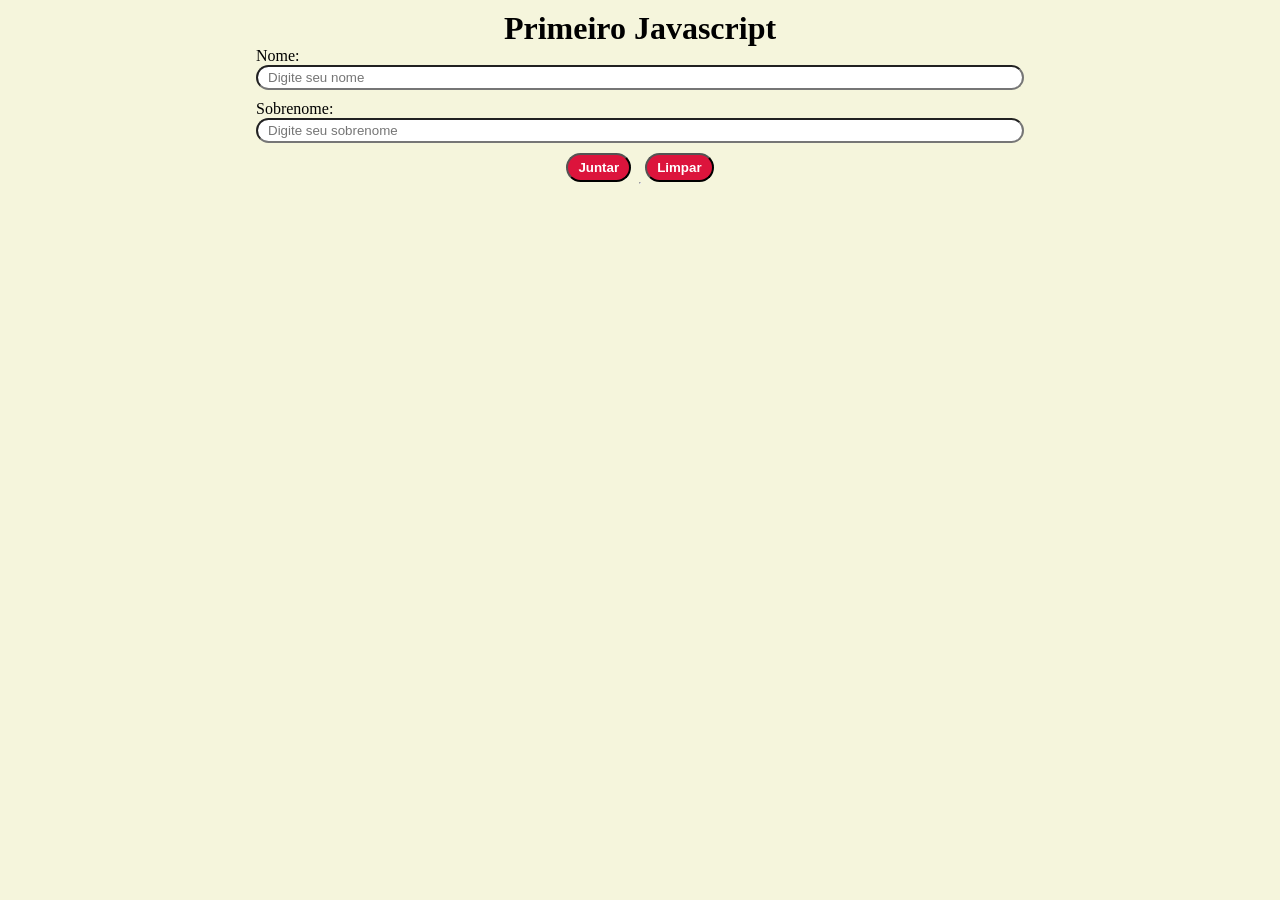
==== 08-19/primerioJavascript/index.html @ 0416fb65 "add: aula 08-19" ====
<!DOCTYPE html>
<html lang="pt-br">

<head> <!-- informações que precisam ser carregadas antes -->
    <meta charset="UTF-8">
    <meta name="viewport" content="width=device-width, initial-scale=1.0"> <!-- Dispositivo responsível -->
    <title>Primeiro Javascript</title>
    <link rel="stylesheet" type="text/css" href="styles/style.css" />
    <script src="scripts/script.js"></script>
</head>

<body>
    <h1>Primeiro Javascript</h1>
    <form id="nomes" action="#" method="post">

        <label for="nome">Nome:</label>
        <input type="text" id="nome" name="nome" placeholder="Digite seu nome" />
        <label for="sobrenome">Sobrenome:</label>
        <input type="text" id="sobrenome" name="sobrenome" placeholder="Digite seu sobrenome" />

    </form>
    <div>
        <button id="juntar" onclick="juntarNome()">Juntar</button>
        <button id="limpar" onclick="limpar()">Limpar</button></button>
    </div>

    <hr>
    <br>
    <div id="container">
        <h3>Nome Completo:</h3>
        <p id="nomeCompleto"></p>
    </div>
</body>

<script src="scripts/script.js"></script>

</html>
---- 08-19/primerioJavascript/styles/style.css ----
* {
    margin: 0;
    padding: 0;
}

body {
    display: flex;
    flex-direction: column;
    align-items: center;
    justify-content: center;
    margin-top: 10px;
    background-color: beige;
}

form {
    display: flex;
    flex-direction: column;
    width: 60%;
}

input {
    padding: 3px 10px;
    border-radius: 30px;
}

#nome {
    margin-bottom: 10px;
}

#sobrenome {
    margin-bottom: 10px;
}

#nomeCompleto {
    margin-top: 5px;
}

button {
    padding: 5px 10px;
    border-radius: 30px;
    background-color: crimson;
    color: white;
    font-weight: bold;
}

#container {
    display: flex;
    flex-direction: column;
    align-items: center;
    justify-content: center;
    border: 2px solid crimson;
    padding: 5px 20px;
    border-radius: 30px;
    display: none;
}

#juntar {
    margin-right: 10px;
}
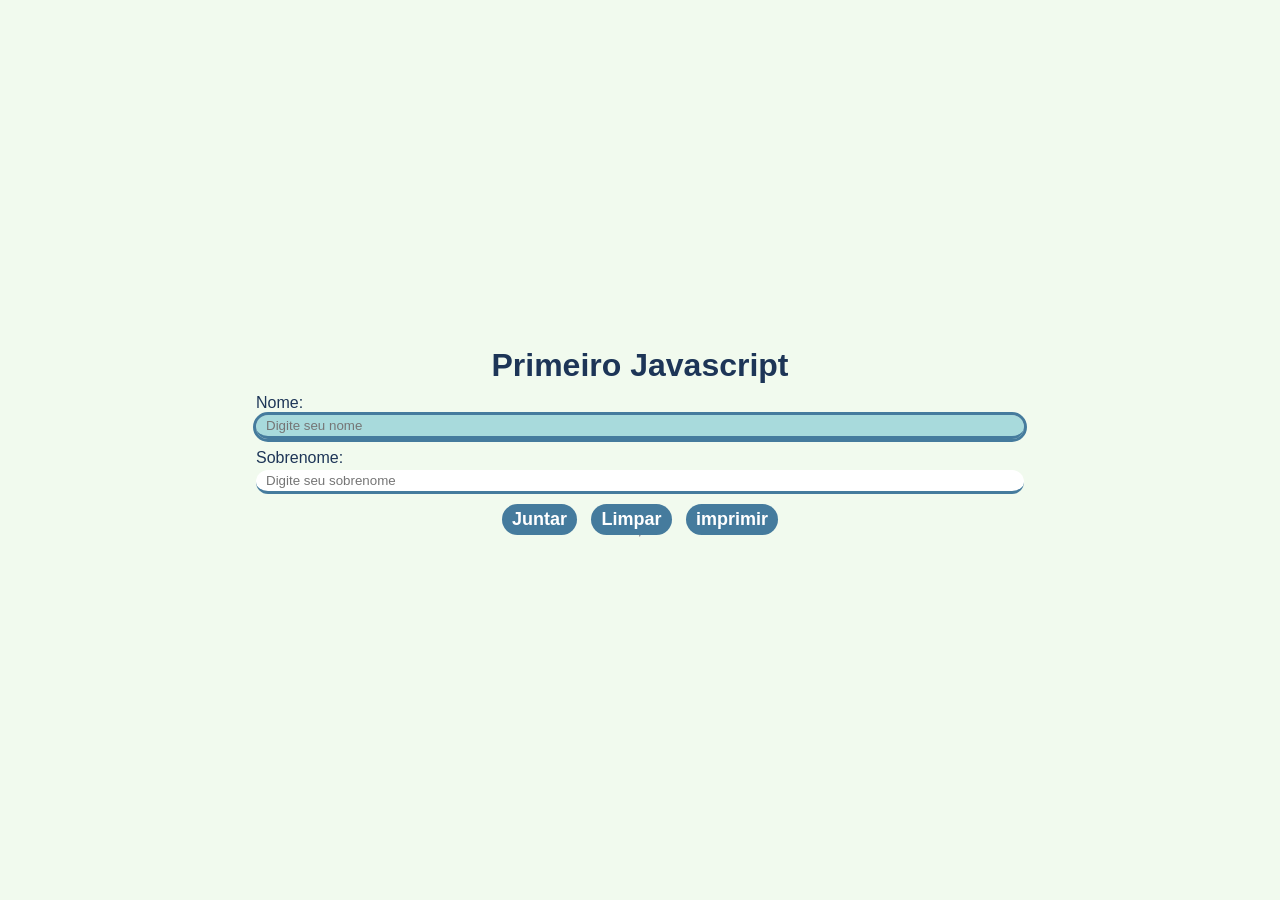
==== commit 16f7ca1d: "uptade: aula 08-20" ====
--- a/08-19/primerioJavascript/index.html
+++ b/08-19/primerioJavascript/index.html
@@ -9,19 +9,21 @@
     <script src="scripts/script.js"></script>
 </head>
 
-<body>
+<body onload="ajustarFoco()">
     <h1>Primeiro Javascript</h1>
     <form id="nomes" action="#" method="post">
 
         <label for="nome">Nome:</label>
-        <input type="text" id="nome" name="nome" placeholder="Digite seu nome" />
+        <input type="text" id="nome" name="nome" placeholder="Digite seu nome"/>
         <label for="sobrenome">Sobrenome:</label>
         <input type="text" id="sobrenome" name="sobrenome" placeholder="Digite seu sobrenome" />
 
     </form>
+    <p id="aviso">O nome e o sobrenome devem estar preenchidos!</p>
     <div>
         <button id="juntar" onclick="juntarNome()">Juntar</button>
-        <button id="limpar" onclick="limpar()">Limpar</button></button>
+        <button id="limpar" onclick="limpar()">Limpar</button>
+        <button id="imprimir" onclick="window.print()">imprimir</button>
     </div>
 
     <hr>
--- a/08-19/primerioJavascript/styles/style.css
+++ b/08-19/primerioJavascript/styles/style.css
@@ -1,6 +1,8 @@
 * {
     margin: 0;
     padding: 0;
+    font-family: Arial, Helvetica, sans-serif;
+    color: #1d3557;
 }
 
 body {
@@ -9,18 +11,28 @@
     align-items: center;
     justify-content: center;
     margin-top: 10px;
-    background-color: beige;
+    background-color: #f1faee;
+    height: 98vh;
 }
 
 form {
     display: flex;
     flex-direction: column;
     width: 60%;
+    margin-top: 10px;
 }
 
 input {
+    border: none;   
+    border-radius: 30px;
+    border-bottom: #457b9d solid 3px;
+    margin-top: 3px;
     padding: 3px 10px;
-    border-radius: 30px;
+}
+
+input:focus {
+    outline: #457b9d solid 3px;
+    background-color: #a8dadc;
 }
 
 #nome {
@@ -33,27 +45,44 @@
 
 #nomeCompleto {
     margin-top: 5px;
+    text-transform: capitalize;
 }
 
-button {
-    padding: 5px 10px;
-    border-radius: 30px;
-    background-color: crimson;
-    color: white;
-    font-weight: bold;
-}
 
 #container {
     display: flex;
     flex-direction: column;
     align-items: center;
     justify-content: center;
-    border: 2px solid crimson;
+    border: 2px solid #457b9d;
+    background-color: #a8dadc;
     padding: 5px 20px;
     border-radius: 30px;
     display: none;
 }
+button {
+    padding: 5px 10px;
+    border-radius: 30px;
+    background-color: #457b9d;
+    color: white;
+    font-weight: bold;
+    font-size: 18px;
+    border: none;
+}
+
+button:hover{
+    background-color: #1d3557;
+}
 
 #juntar {
     margin-right: 10px;
+}
+#limpar{
+    margin-right: 10px;
+}
+
+#aviso {
+    display: none;
+    margin-bottom: 10px;
+    font-weight: bold;
 }
